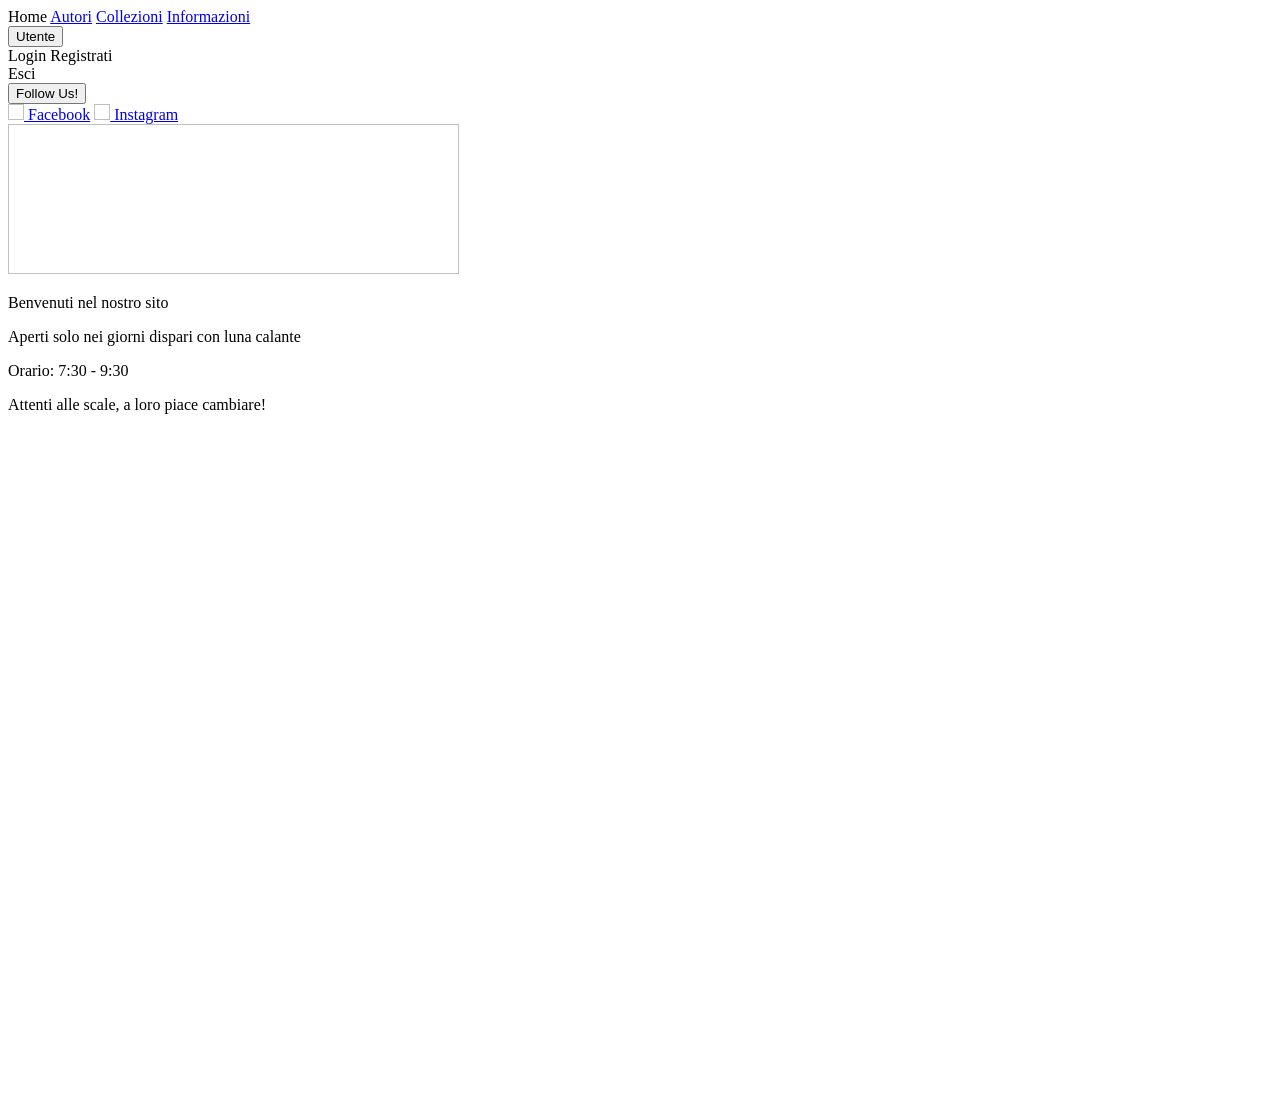
==== src/main/resources/templates/index.html @ e7df7c70 "export" ====
<!DOCTYPE html>
<html xmlns:th="http://www.thymeleaf.org"
xmlns:sec="http://www.thymeleaf.org/thymeleaf-extras-springsecurity4">
  <head>
    <meta charset="utf-8" content="width=device-width, initial-scale=1">
    <title>Museo</title>
    <link th:href="@{/css/home.css}" rel="stylesheet">
  </head>
  <body>
    <nav class = 'topnav'>
        <a class="active" th:href="@{/index}">Home</a> 
        <a href="artisti" th:href="@{/artisti}">Autori</a>
        <a href="collezioni" th:href="@{/collezioni}">Collezioni</a>
        <a href="#informazioni">Informazioni</a>
        <div class="dropdown">
        	<button class="dropbtn">Utente
        		<i class="fa fa-caret-down"></i>
        	</button>
        	<div class="dropdown-content">
        		<div sec:authorize="isAnonymous()">
        			<a th:href="@{/login}" th:text="#{index.login}">Login</a>
        			<a th:href="@{/register}" th:text="#{index.register}">Registrati</a>
        		</div>
        		<div sec:authorize="isAuthenticated()">
        			<a th:href="@{/logout}">Esci</a>
        		</div>
        	</div>
        </div>
        <div class="dropdown">
          <button class="dropbtn">Follow Us!
            <i class="fa fa-caret-down"></i>
          </button>
          <div class="dropdown-content">
            <a href="#"><img th:src="@{/images/home/facebook.png}" height = "16px" width="16px">  Facebook</a>
            <a href="#"><img th:src="@{/images/home/instagram.png}" height = "16px" width="16px">  Instagram</a>
          </div>
        </div>
    </nav>
    <header>
      <div id = 'fotomuseo'></div>
      <div id = 'nome'><img th:src="@{/images/home/maxxi.png}" height = "150px" width="451px"></div>
    </header>
    <section>
      <!-- main paragraph --> 
      <p class = 'welcome'>Benvenuti nel nostro sito</p>
      <p>Aperti solo nei giorni dispari con luna calante</p>
      <p>Orario: 7:30 - 9:30</p>
      <p>Attenti alle scale, a loro piace cambiare!</p>
      <!-- gallery -->
      <div class = "slideshow">
          <img class="mySlides" th:src="@{/images/home/quadro1.jpg}" style="width:auto; height:680px">
          <img class="mySlides" th:src="@{/images/home/quadro2.jpg}" style="width:auto; height:680px">
          <img class="mySlides" th:src="@{/images/home/quadro3.jpg}" style="width:auto; height:680px">
          <img class="mySlides" th:src="@{/images/home/quadro4.jpg}" style="width:auto; height:680px">

          <script>
          	var slideIndex = 0;
          	carousel();

          	function carousel() {
            	var i;
            	var x = document.getElementsByClassName("mySlides");
            	for (i = 0; i < x.length; i++) {
              	x[i].style.display = "none";
            	}
            	slideIndex++;
            	if (slideIndex > x.length) {slideIndex = 1}
            	x[slideIndex-1].style.display = "block";
            	setTimeout(carousel, 2000); // Change image every 2 seconds
          	}
          </script>
      </div>
    </section>
    <footer th:replace="fragments/myH.html :: fondo(index='/default')"></footer>
  </body>
</html>
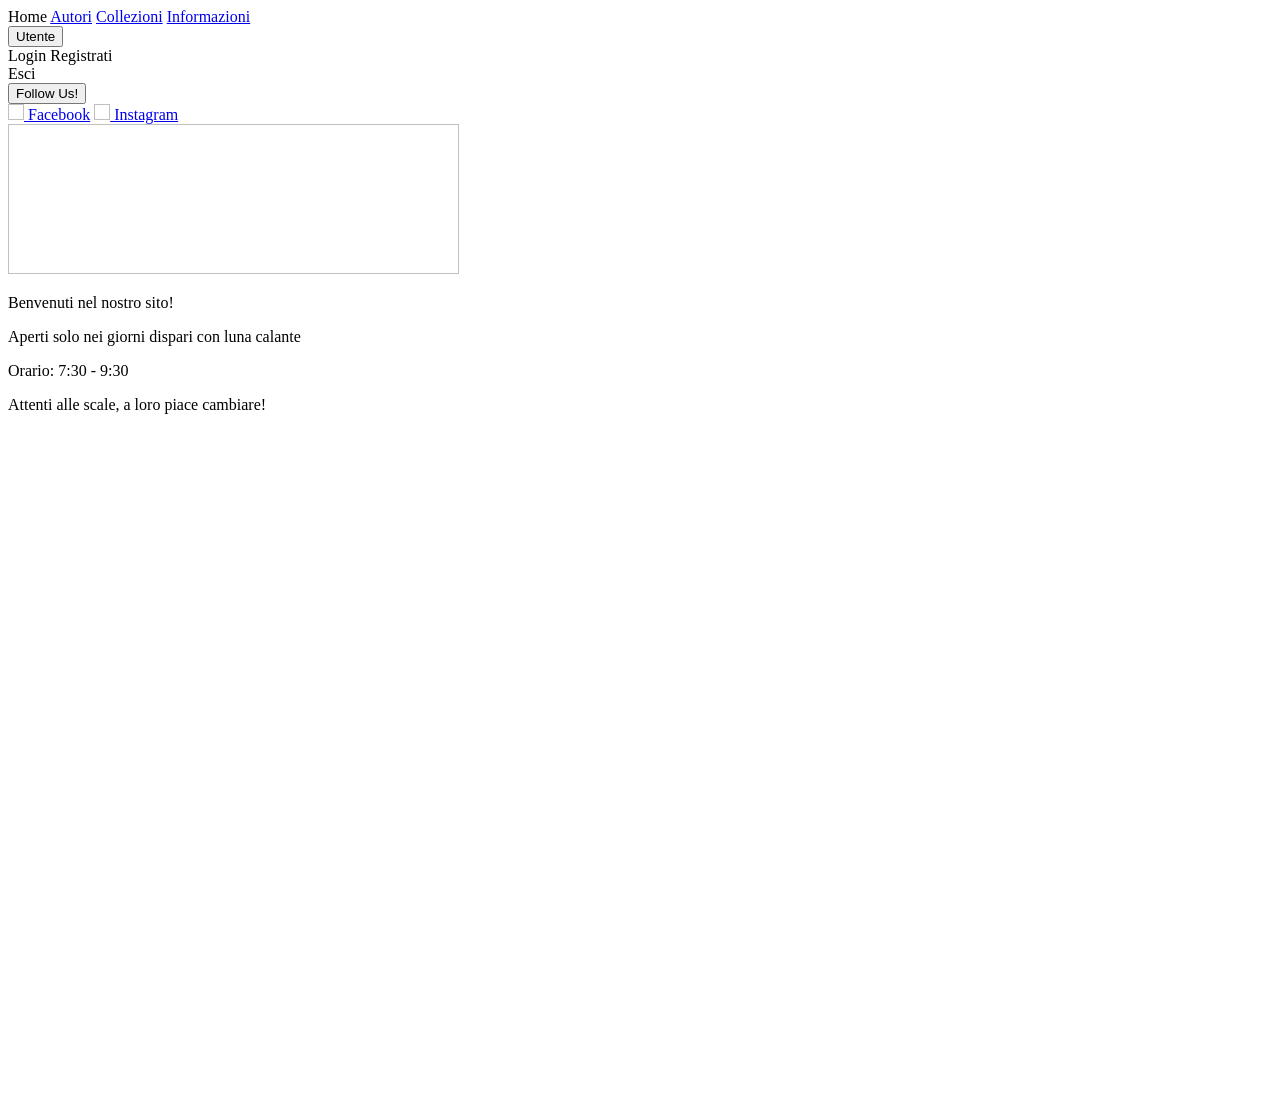
==== commit d1a7921d: "x" ====
--- a/src/main/resources/templates/index.html
+++ b/src/main/resources/templates/index.html
@@ -42,10 +42,12 @@
     </header>
     <section>
       <!-- main paragraph --> 
-      <p class = 'welcome'>Benvenuti nel nostro sito</p>
+      <div class="paragraph">
+      <p class = 'welcome'>Benvenuti nel nostro sito!</p>
       <p>Aperti solo nei giorni dispari con luna calante</p>
       <p>Orario: 7:30 - 9:30</p>
       <p>Attenti alle scale, a loro piace cambiare!</p>
+      </div>
       <!-- gallery -->
       <div class = "slideshow">
           <img class="mySlides" th:src="@{/images/home/quadro1.jpg}" style="width:auto; height:680px">
